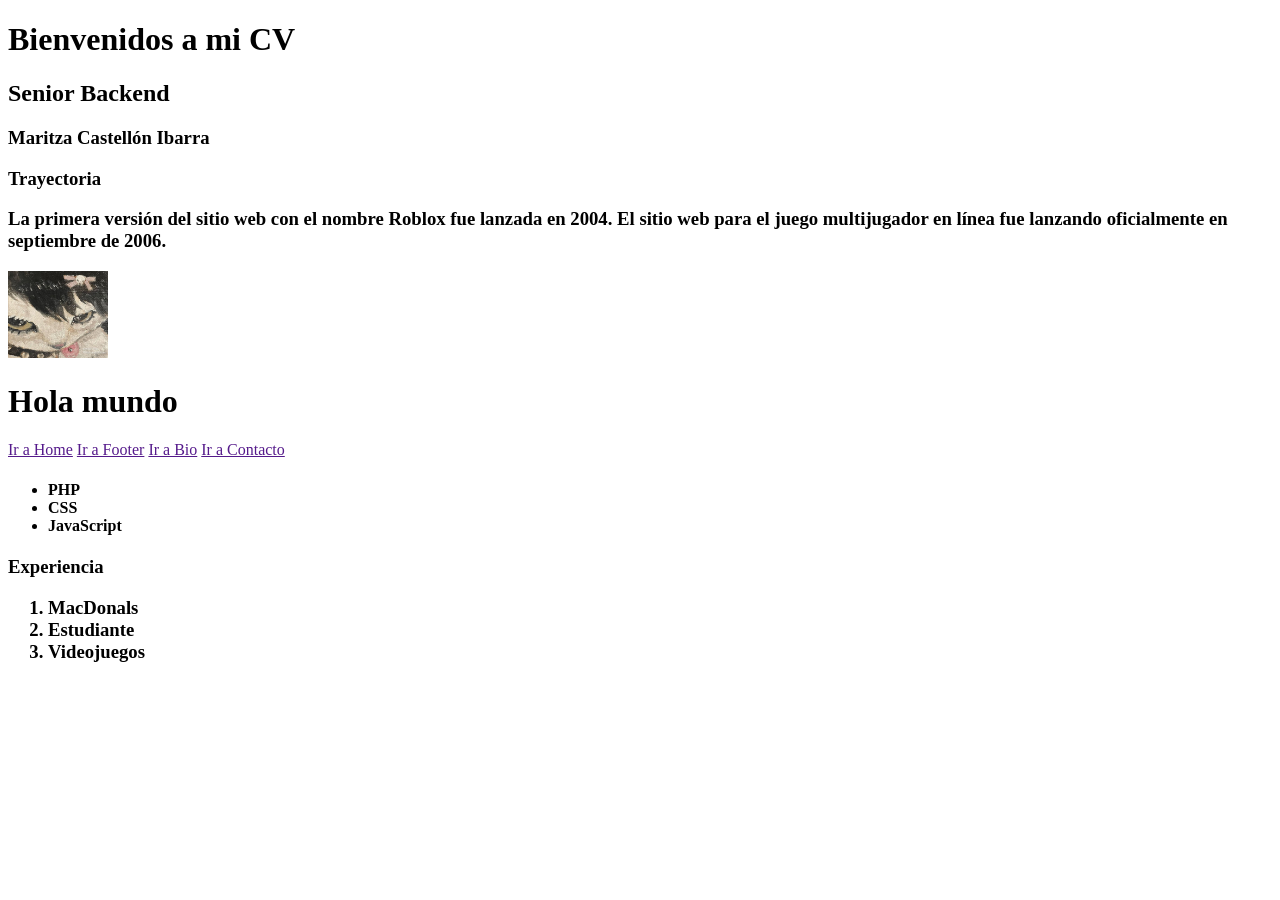
==== index.html @ 6dd61fdb "actividad 9" ====
<!DOCTYPE html>
<html lang="en">
<head>
    <meta charset="UTF-8">
    <meta name="viewport" content="width=device-width, initial-scale=1.0">
    <title>Document</title>
</head>
<body>
    <h1>
        Bienvenidos a mi CV
    </h1>
    <h2>
        Senior Backend
    </h2>
    <h3>
        Maritza Castellón Ibarra
    </h3>

    <h3>
        Trayectoria
    </h3>

    <h3>
        La primera versión del sitio web con el nombre Roblox fue lanzada en 2004. El sitio web para el juego multijugador en línea fue lanzando oficialmente en septiembre de 2006.
    </h3>
        

    <p>
        <img width="100" src="gato.jpg" alt="foto de perfil">

        <h1>Hola mundo</h1>
        <a href="">Ir a Home</a>
        <a href="">Ir a Footer</a>
        <a href="">Ir a Bio</a>
        <a href="">Ir a Contacto</a>
    </p>

    <h4>
        <ul>
            <li>
                PHP
            </li>
            <li>
                CSS
            </li>
            <li>
                JavaScript
            </li>
        </ul>
    </h4>
        
    <h3>
        Experiencia
        <ol>
            <li>
                MacDonals
            </li>
            <li>
                Estudiante
            </li>
            <li>
                Videojuegos
            </li>
        </ol>
    </h3>

</body>
</html>
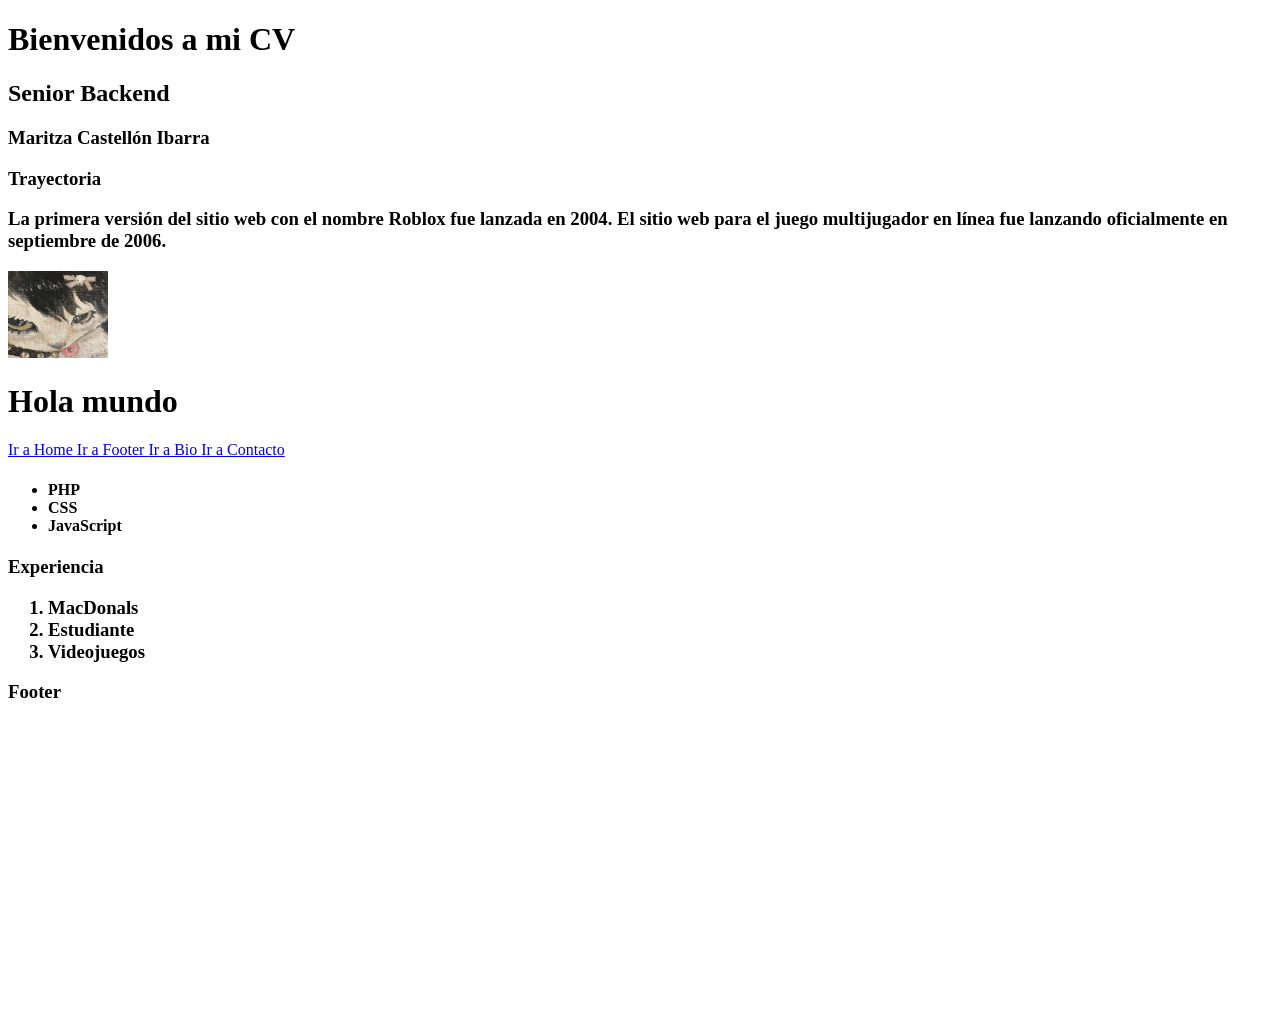
==== commit eda72f1b: "actividad 12" ====
--- a/index.html
+++ b/index.html
@@ -25,15 +25,24 @@
     </h3>
         
 
-    <p>
-        <img width="100" src="gato.jpg" alt="foto de perfil">
+    <img width="100" src="gato.jpg" alt="foto de perfil">
 
-        <h1>Hola mundo</h1>
-        <a href="">Ir a Home</a>
-        <a href="">Ir a Footer</a>
-        <a href="">Ir a Bio</a>
-        <a href="">Ir a Contacto</a>
-    </p>
+    <h1>Hola mundo</h1>
+    <div id="enlaces">
+        <a href="index.html">
+            Ir a Home
+        </a>
+        <a href="#footer">
+            Ir a Footer
+        </a>
+        <a href="about.html">
+            Ir a Bio
+        </a>
+        <a href="contact.html">
+            Ir a Contacto
+        </a>
+    </div>
+
 
     <h4>
         <ul>
@@ -64,5 +73,12 @@
         </ol>
     </h3>
 
+    <div id="footer">
+        <h3>
+            Footer
+        </h3>
+    </div>
+
+    <br><br><br><br><br><br><br><br><br><br><br><br><br><br><br><br>
 </body>
 </html>
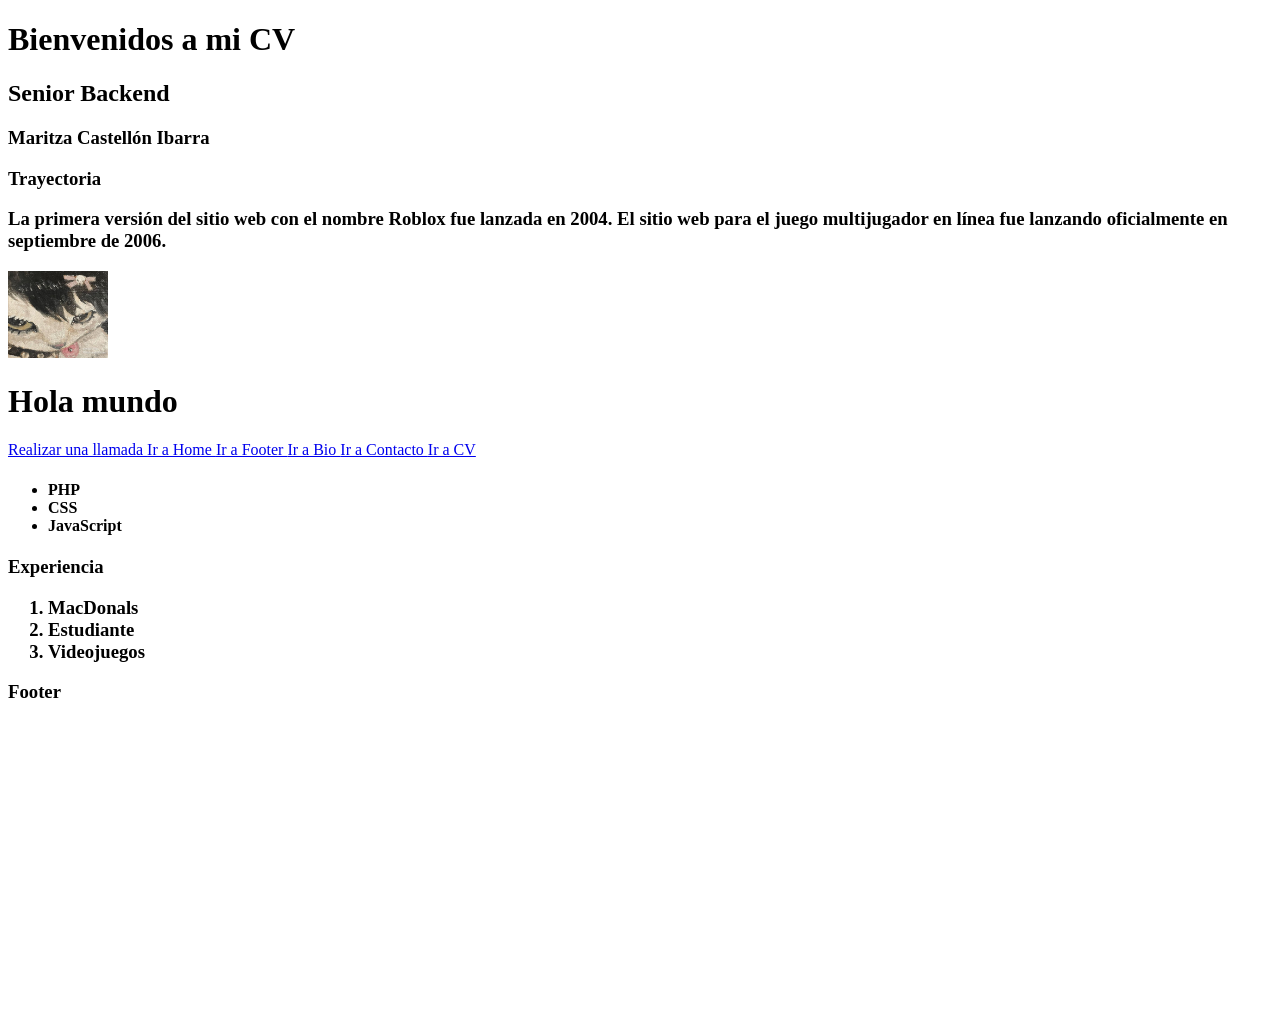
==== commit c1475265: "actividad 12.5" ====
--- a/index.html
+++ b/index.html
@@ -3,7 +3,9 @@
 <head>
     <meta charset="UTF-8">
     <meta name="viewport" content="width=device-width, initial-scale=1.0">
-    <title>Document</title>
+    <title>
+        Document
+    </title>
 </head>
 <body>
     <h1>
@@ -29,6 +31,10 @@
 
     <h1>Hola mundo</h1>
     <div id="enlaces">
+        <a href="tel:6120000000">
+            Realizar una llamada
+        </a>
+
         <a href="index.html">
             Ir a Home
         </a>
@@ -40,6 +46,10 @@
         </a>
         <a href="contact.html">
             Ir a Contacto
+        </a>
+
+        <a href="views/work.html">
+            Ir a CV
         </a>
     </div>
 
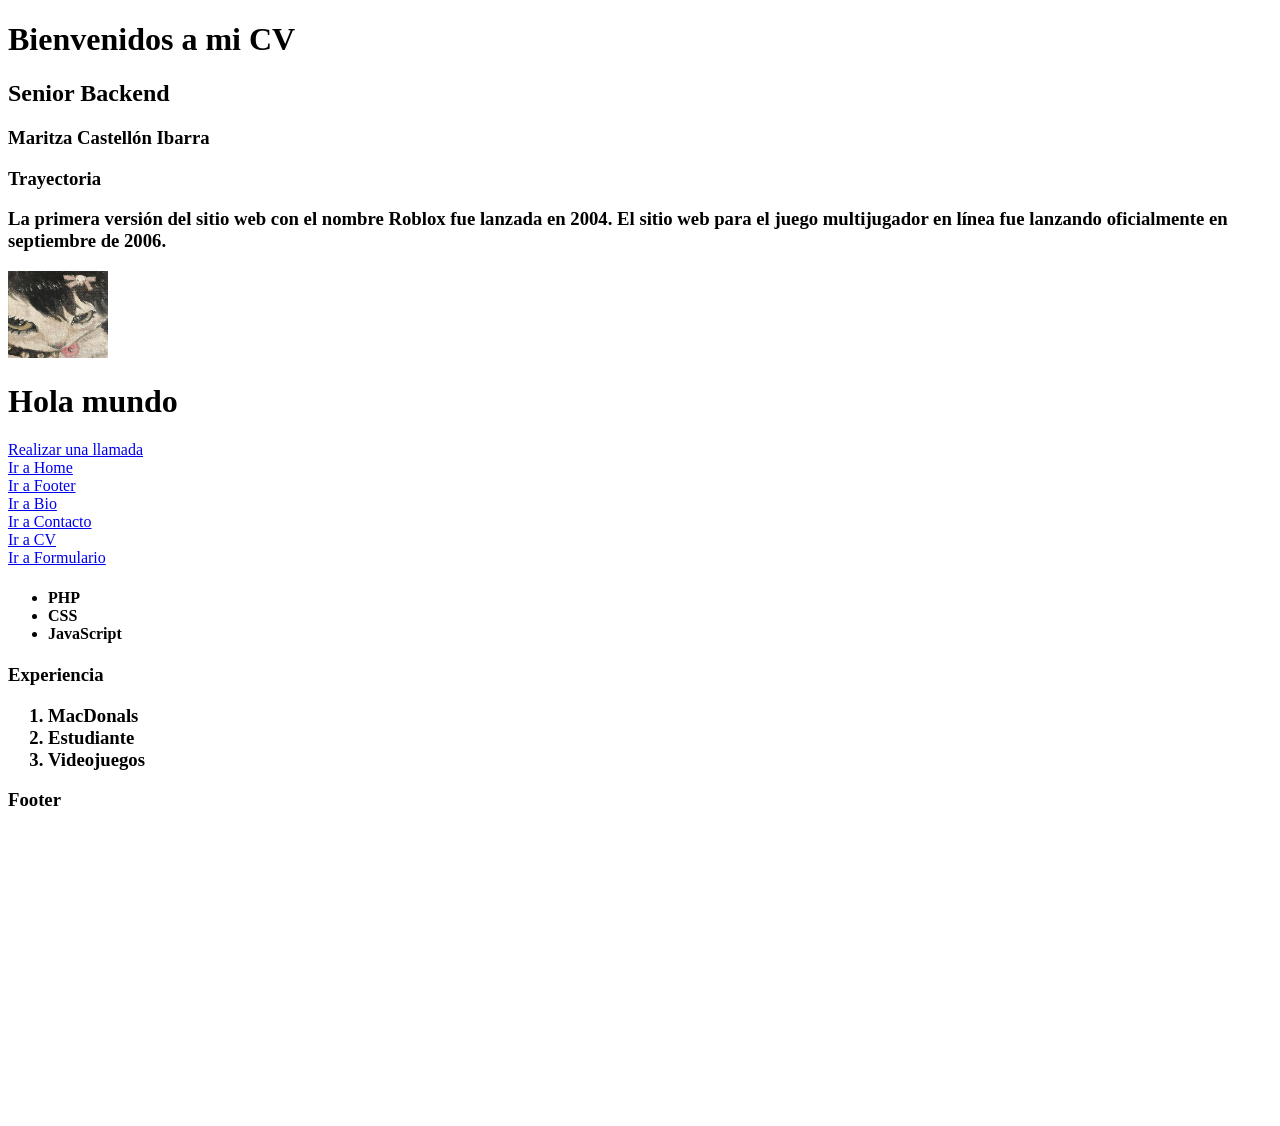
==== commit 2e0def92: "c1:m" ====
--- a/index.html
+++ b/index.html
@@ -35,21 +35,34 @@
             Realizar una llamada
         </a>
 
+        <br>
         <a href="index.html">
             Ir a Home
         </a>
+
+        <br>
         <a href="#footer">
             Ir a Footer
         </a>
+
+        <br>
         <a href="about.html">
             Ir a Bio
         </a>
+
+        <br>
         <a href="contact.html">
             Ir a Contacto
         </a>
 
+        <br>
         <a href="views/work.html">
             Ir a CV
+        </a>
+
+        <br>
+        <a href="form.html">
+            Ir a Formulario
         </a>
     </div>
 
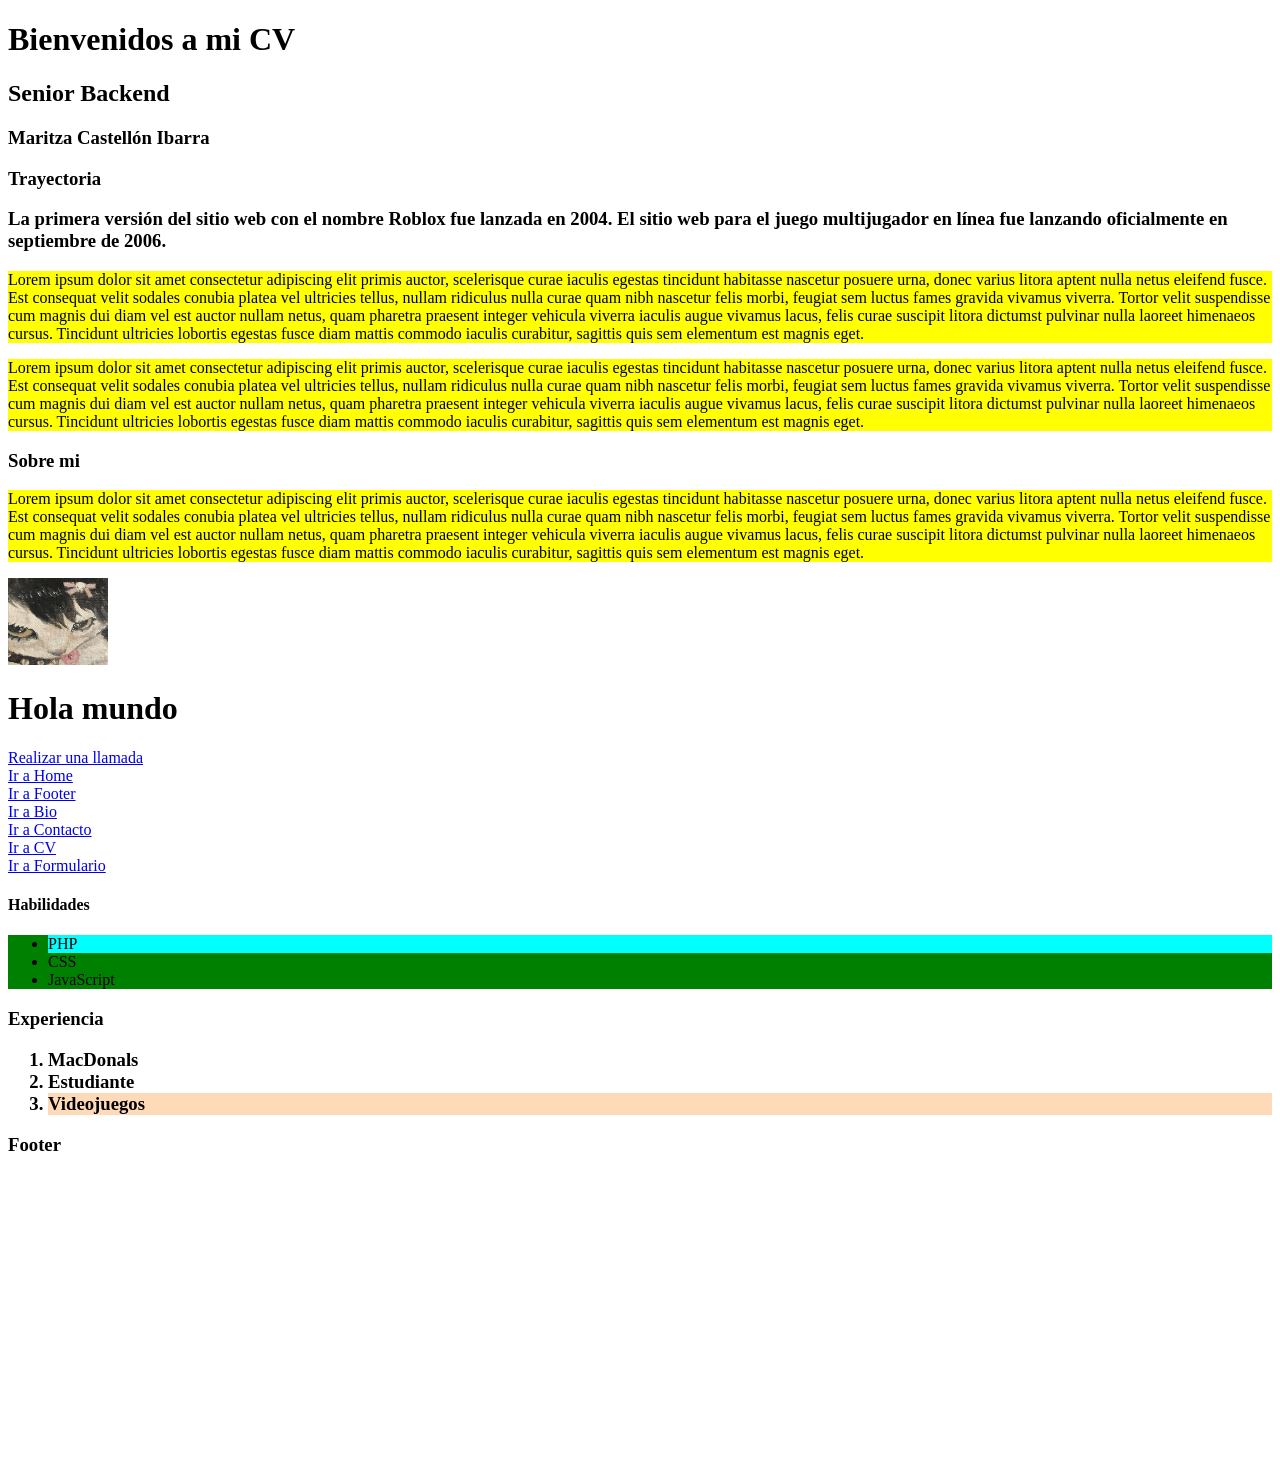
==== commit a7042f18: "actividad 5" ====
--- a/index.html
+++ b/index.html
@@ -6,6 +6,8 @@
     <title>
         Document
     </title>
+
+    <link rel="stylesheet" type="text/css" href="public/css/style.css">
 </head>
 <body>
     <h1>
@@ -23,9 +25,55 @@
     </h3>
 
     <h3>
-        La primera versión del sitio web con el nombre Roblox fue lanzada en 2004. El sitio web para el juego multijugador en línea fue lanzando oficialmente en septiembre de 2006.
+        La primera versión del sitio web con el nombre Roblox fue lanzada en 2004. El sitio web para el juego 
+        multijugador en línea fue lanzando oficialmente en septiembre de 2006.
     </h3>
         
+    <p>
+        Lorem ipsum dolor sit amet consectetur adipiscing elit primis auctor, 
+        scelerisque curae iaculis egestas tincidunt habitasse nascetur posuere urna, 
+        donec varius litora aptent nulla netus eleifend fusce. 
+        Est consequat velit sodales conubia platea vel ultricies tellus,
+        nullam ridiculus nulla curae quam nibh nascetur felis morbi, 
+        feugiat sem luctus fames gravida vivamus viverra. 
+        Tortor velit suspendisse cum magnis dui diam vel est auctor nullam netus,
+        quam pharetra praesent integer vehicula viverra iaculis augue vivamus lacus, 
+        felis curae suscipit litora dictumst pulvinar nulla laoreet himenaeos cursus.
+        Tincidunt ultricies lobortis egestas fusce diam mattis commodo iaculis curabitur,
+        sagittis quis sem elementum est magnis eget.
+    </p>    
+
+    <p>
+        Lorem ipsum dolor sit amet consectetur adipiscing elit primis auctor, 
+        scelerisque curae iaculis egestas tincidunt habitasse nascetur posuere urna, 
+        donec varius litora aptent nulla netus eleifend fusce. 
+        Est consequat velit sodales conubia platea vel ultricies tellus,
+        nullam ridiculus nulla curae quam nibh nascetur felis morbi, 
+        feugiat sem luctus fames gravida vivamus viverra. 
+        Tortor velit suspendisse cum magnis dui diam vel est auctor nullam netus,
+        quam pharetra praesent integer vehicula viverra iaculis augue vivamus lacus, 
+        felis curae suscipit litora dictumst pulvinar nulla laoreet himenaeos cursus. 
+        Tincidunt ultricies lobortis egestas fusce diam mattis commodo iaculis curabitur,
+        sagittis quis sem elementum est magnis eget.
+    </p>   
+
+    <h3 class="my_parag">
+        Sobre mi
+    </h3>
+
+    <p class="my_parag">
+        Lorem ipsum dolor sit amet consectetur adipiscing elit primis auctor, 
+        scelerisque curae iaculis egestas tincidunt habitasse nascetur posuere urna, 
+        donec varius litora aptent nulla netus eleifend fusce. 
+        Est consequat velit sodales conubia platea vel ultricies tellus,
+        nullam ridiculus nulla curae quam nibh nascetur felis morbi, 
+        feugiat sem luctus fames gravida vivamus viverra. 
+        Tortor velit suspendisse cum magnis dui diam vel est auctor nullam netus, 
+        quam pharetra praesent integer vehicula viverra iaculis augue vivamus lacus, 
+        felis curae suscipit litora dictumst pulvinar nulla laoreet himenaeos cursus. 
+        Tincidunt ultricies lobortis egestas fusce diam mattis commodo iaculis curabitur,
+        sagittis quis sem elementum est magnis eget.
+    </p>   
 
     <img width="100" src="gato.jpg" alt="foto de perfil">
 
@@ -66,8 +114,11 @@
         </a>
     </div>
 
+    <h4>
+        Habilidades
+    </h4>
 
-    <h4>
+    <div id="listas">
         <ul>
             <li>
                 PHP
@@ -79,22 +130,22 @@
                 JavaScript
             </li>
         </ul>
-    </h4>
         
-    <h3>
-        Experiencia
-        <ol>
-            <li>
-                MacDonals
-            </li>
-            <li>
-                Estudiante
-            </li>
-            <li>
-                Videojuegos
-            </li>
-        </ol>
-    </h3>
+        <h3>
+            Experiencia
+            <ol>
+                <li>
+                    MacDonals
+                </li>
+                <li>
+                    Estudiante
+                </li>
+                <li>
+                    Videojuegos
+                </li>
+            </ol>
+        </h3>
+    </div>
 
     <div id="footer">
         <h3>
--- a/public/css/style.css
+++ b/public/css/style.css
@@ -0,0 +1,19 @@
+p{
+    background-color: yellow;
+}
+
+.my_parag:hover{
+    background-color: red;
+}
+
+ul{
+    background-color: green;
+}
+
+ul li:first-child{
+    background-color: cyan;
+}
+
+ol li:last-child{
+    background-color: #FFDAB9;
+}
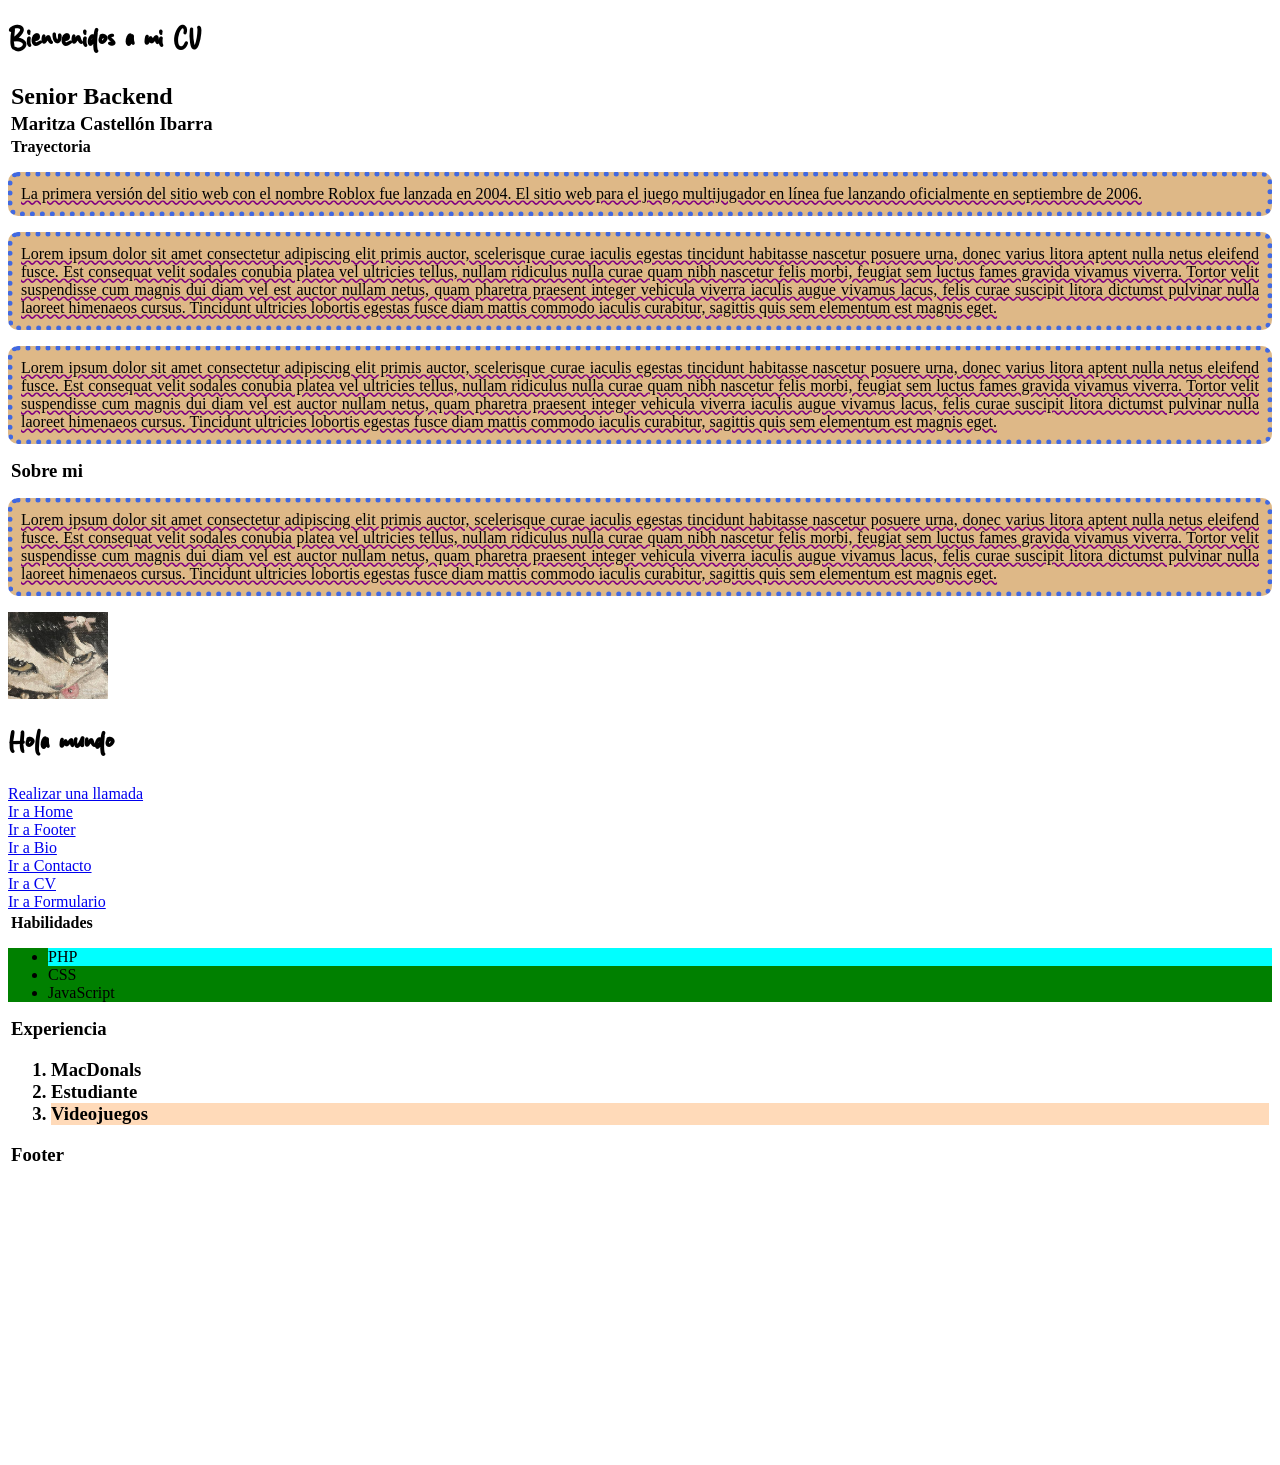
==== commit 8afda032: "actividad 9" ====
--- a/index.html
+++ b/index.html
@@ -13,21 +13,23 @@
     <h1>
         Bienvenidos a mi CV
     </h1>
+
     <h2>
         Senior Backend
     </h2>
+
     <h3>
         Maritza Castellón Ibarra
     </h3>
 
-    <h3>
+    <h4>
         Trayectoria
-    </h3>
+    </h4>
 
-    <h3>
+    <p>
         La primera versión del sitio web con el nombre Roblox fue lanzada en 2004. El sitio web para el juego 
         multijugador en línea fue lanzando oficialmente en septiembre de 2006.
-    </h3>
+    </p>
         
     <p>
         Lorem ipsum dolor sit amet consectetur adipiscing elit primis auctor, 
--- a/public/css/style.css
+++ b/public/css/style.css
@@ -1,9 +1,16 @@
 p{
-    background-color: yellow;
+    background-color: burlywood;
+    border: 5px dotted royalblue;
+    border-radius: 10px;
+    padding: 8px;
+}
+
+h2, h3, h4 {
+    margin: 3px;
 }
 
 .my_parag:hover{
-    background-color: red;
+    background-color: royalblue;
 }
 
 ul{
@@ -16,4 +23,23 @@
 
 ol li:last-child{
     background-color: #FFDAB9;
+}
+
+@font-face {
+    font-family: "myStyle";
+    src: url("../fonts/Stay_With_Me.otf");
+}
+
+h1{
+    font-family: "myStyle";
+}
+
+.my_p_w_shadow{
+    text-transform: uppercase;
+    text-shadow: aqua 1px 1px 1px;
+}
+
+p{
+    text-align: justify;
+    text-decoration: purple wavy underline;
 }
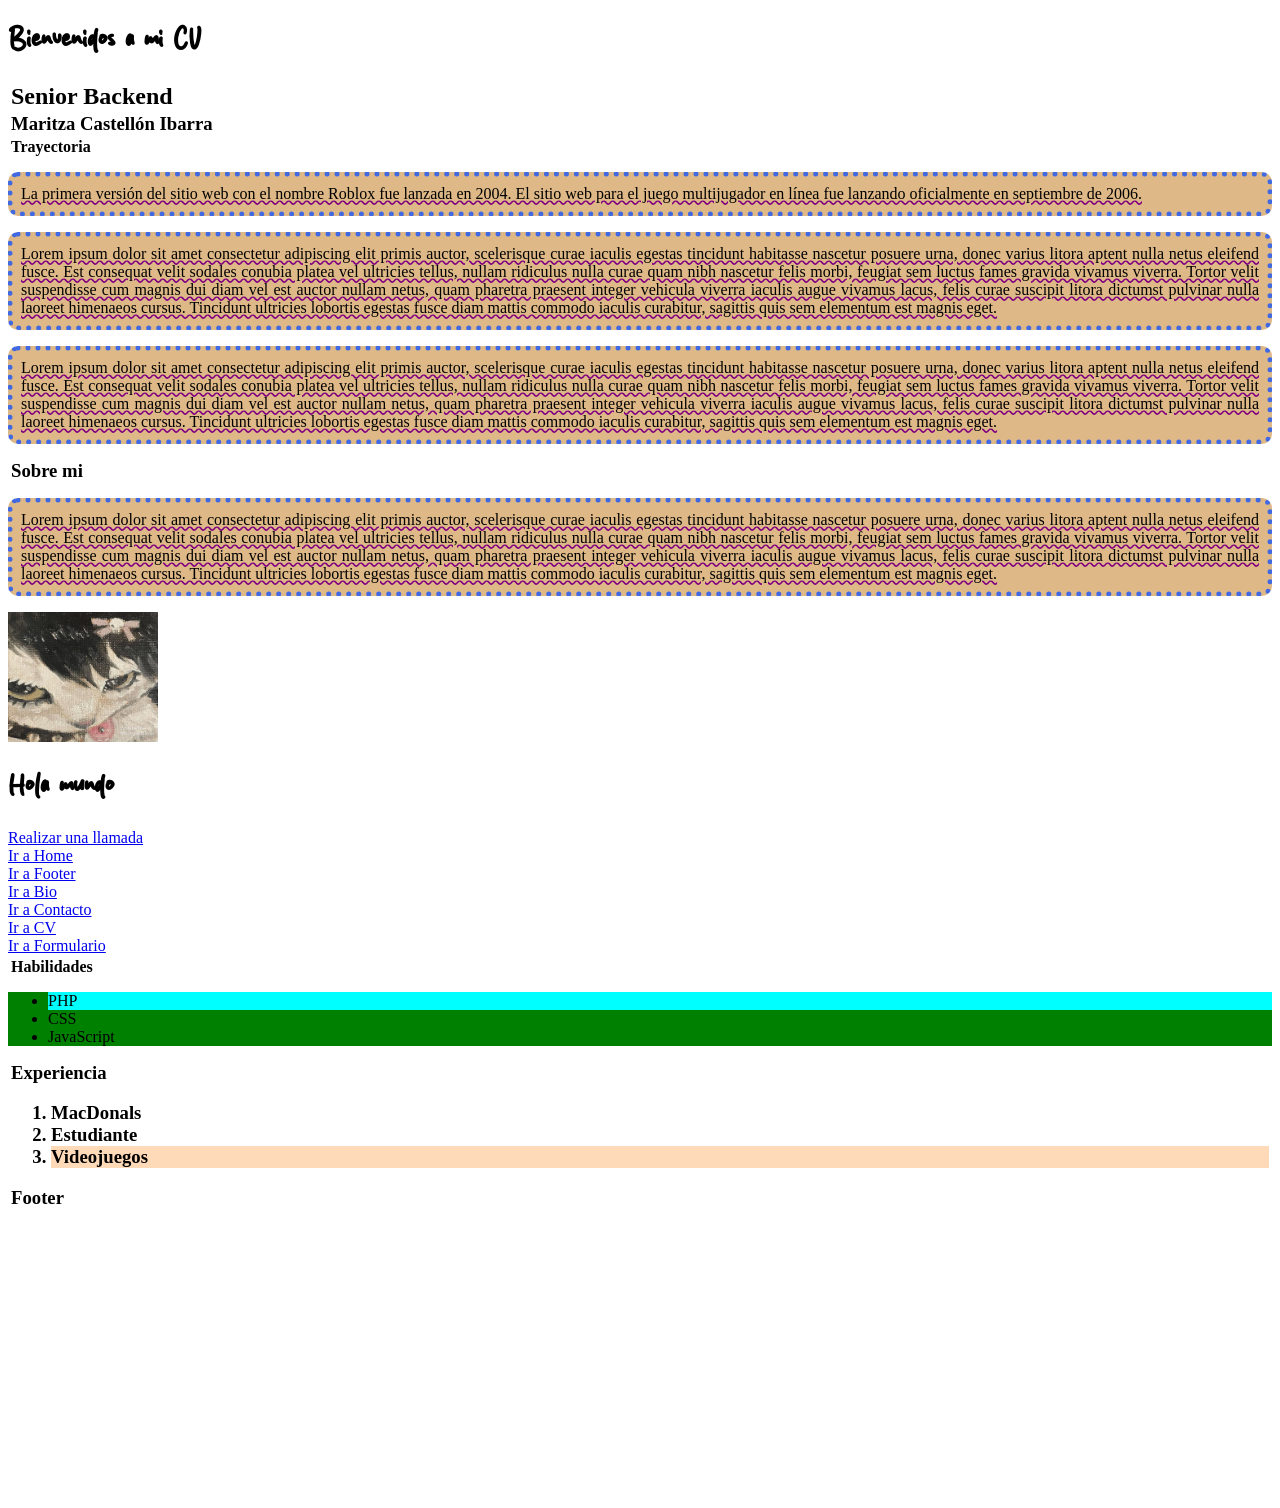
==== commit 4fb84aba: "actividad 12" ====
--- a/index.html
+++ b/index.html
@@ -77,7 +77,7 @@
         sagittis quis sem elementum est magnis eget.
     </p>   
 
-    <img width="100" src="gato.jpg" alt="foto de perfil">
+    <img width="150" src="/public/images/gato.jpg" alt="foto de perfil">
 
     <h1>Hola mundo</h1>
     <div id="enlaces">
--- a/public/css/style.css
+++ b/public/css/style.css
@@ -34,6 +34,10 @@
     font-family: "myStyle";
 }
 
+.contact_tittle{
+    color: white;
+}
+
 .my_p_w_shadow{
     text-transform: uppercase;
     text-shadow: aqua 1px 1px 1px;
@@ -42,4 +46,11 @@
 p{
     text-align: justify;
     text-decoration: purple wavy underline;
+}
+
+.container{
+    background-image: url('../images/luna_roja.jpg');
+    background-repeat: no-repeat;
+    background-size: cover;
+    background-position: center;
 }
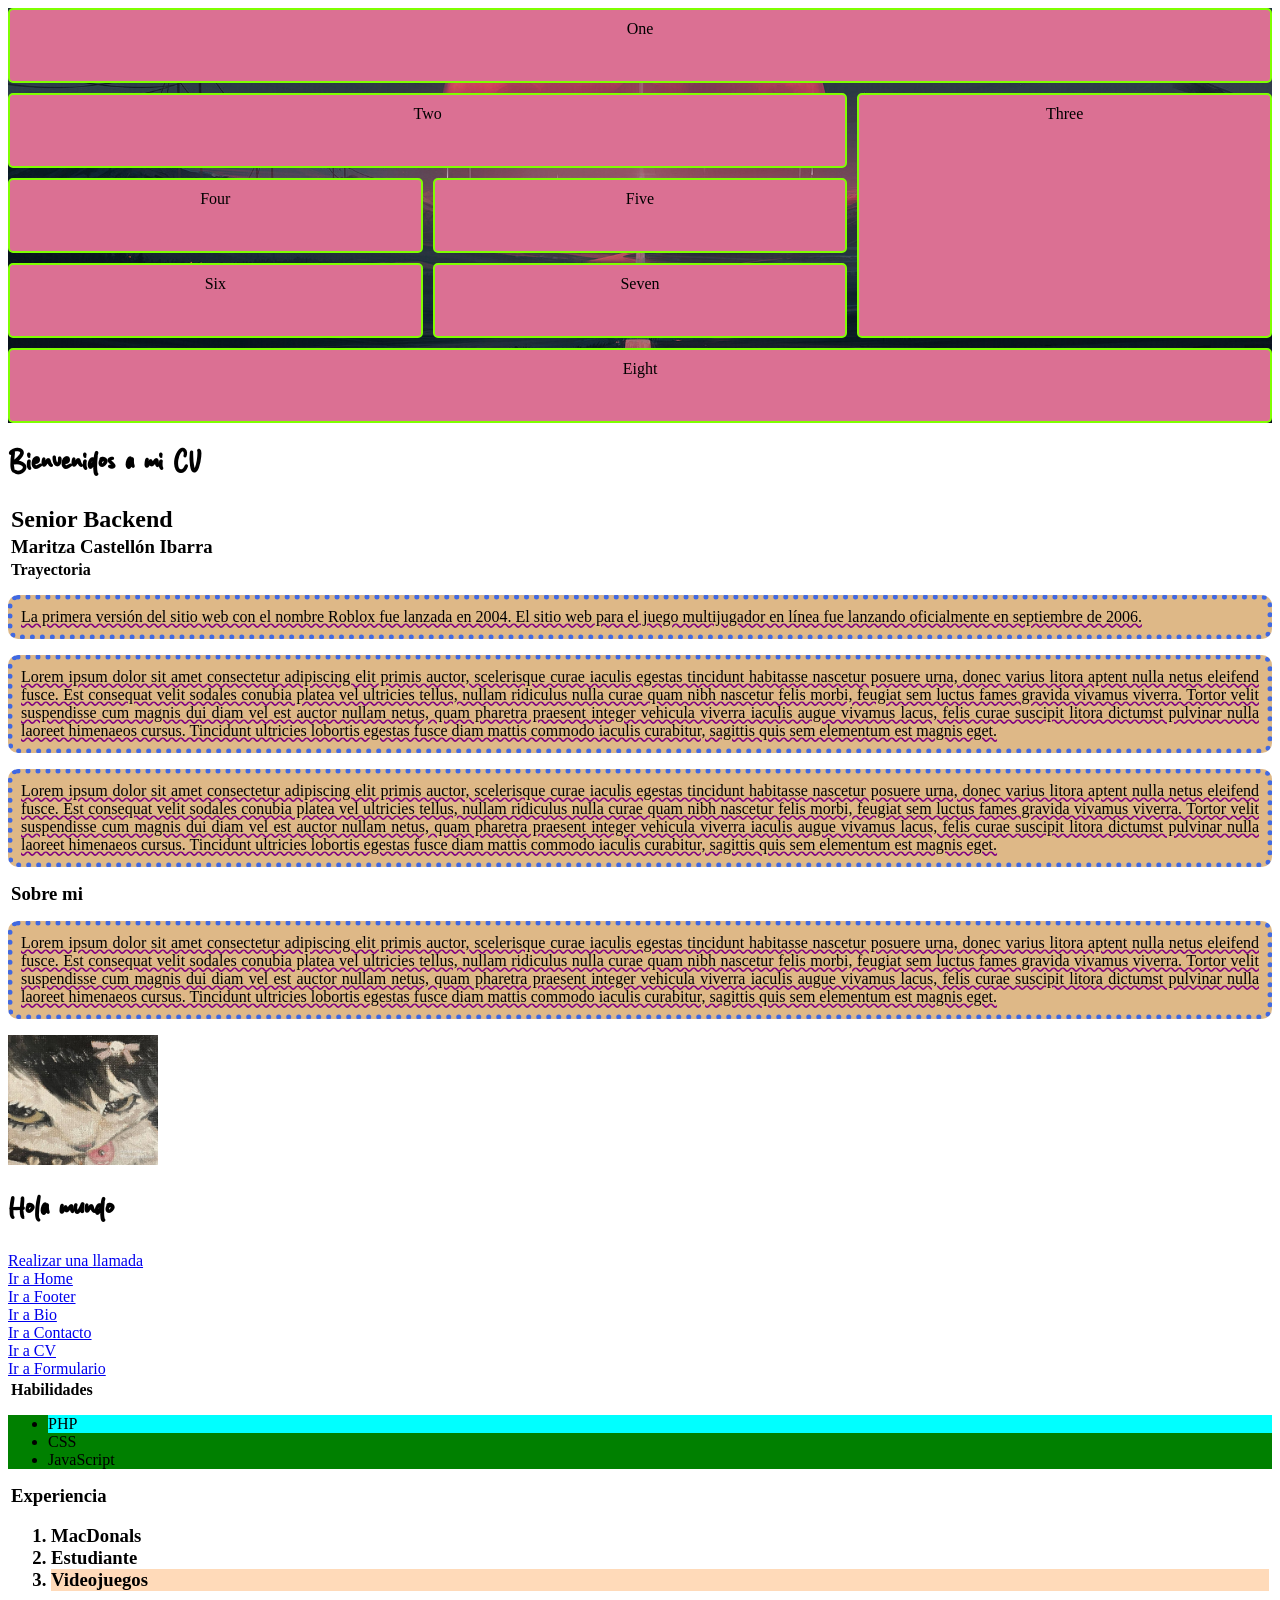
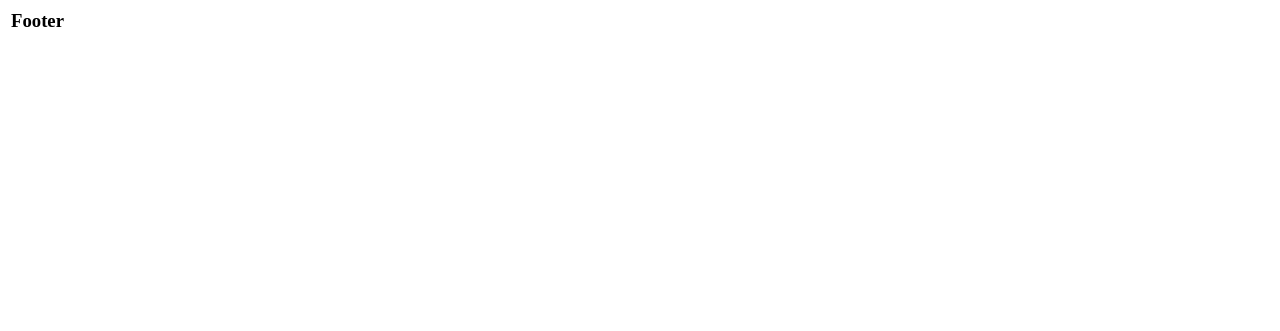
==== commit 4b301c92: "actividad 20" ====
--- a/index.html
+++ b/index.html
@@ -10,6 +10,18 @@
     <link rel="stylesheet" type="text/css" href="public/css/style.css">
 </head>
 <body>
+
+    <div class="container">
+        <div class="one">One</div>
+        <div class="two">Two</div>
+        <div class="three">Three</div>
+        <div class="four">Four</div>
+        <div class="five">Five</div>
+        <div class="six">Six</div>
+        <div class="seven">Seven</div>
+        <div class="eight">Eight</div>
+    </div>
+
     <h1>
         Bienvenidos a mi CV
     </h1>
--- a/public/css/style.css
+++ b/public/css/style.css
@@ -5,8 +5,75 @@
     padding: 8px;
 }
 
+.container > div {
+    border-radius: 5px;
+    padding: 10px;
+    background-color: palevioletred;
+    border: 2px solid chartreuse;
+}
+
+.one {
+    text-align: center;
+    grid-column: 1 / 4;
+    grid-row: 1;
+}
+
+.two {
+    text-align: center;
+    grid-column: 1 / 3;
+    grid-row: 2;
+}
+
+.three {
+    text-align: center;
+    grid-column: 3 / 4;
+    grid-row: 2 / 5;
+}
+
+.four {
+    text-align: center;
+    grid-column: 1 / 2S;
+    grid-row: 3;
+}
+
+.five {
+    text-align: center;
+    grid-column: 2 / 3;
+    grid-row: 3;
+}
+
+.six {
+    text-align: center;
+    grid-column: 1 / 2;
+    grid-row: 4;
+}
+
+.seven {
+    text-align: center;
+    grid-column: 2 / 3;
+    grid-row: 4;
+}
+
+.eight {
+    text-align: center;
+    grid-column: 1 / 4;
+    grid-row: 5;
+}
+
+.container{
+    display: grid;
+    grid-template-columns: repeat(3, 1fr);
+    grid-auto-rows: minmax(75px, auto);
+    gap: 10px;
+}
+
 h2, h3, h4 {
     margin: 3px;
+}
+
+.my_parag{
+    position: sticky;
+    top: 30px;
 }
 
 .my_parag:hover{
